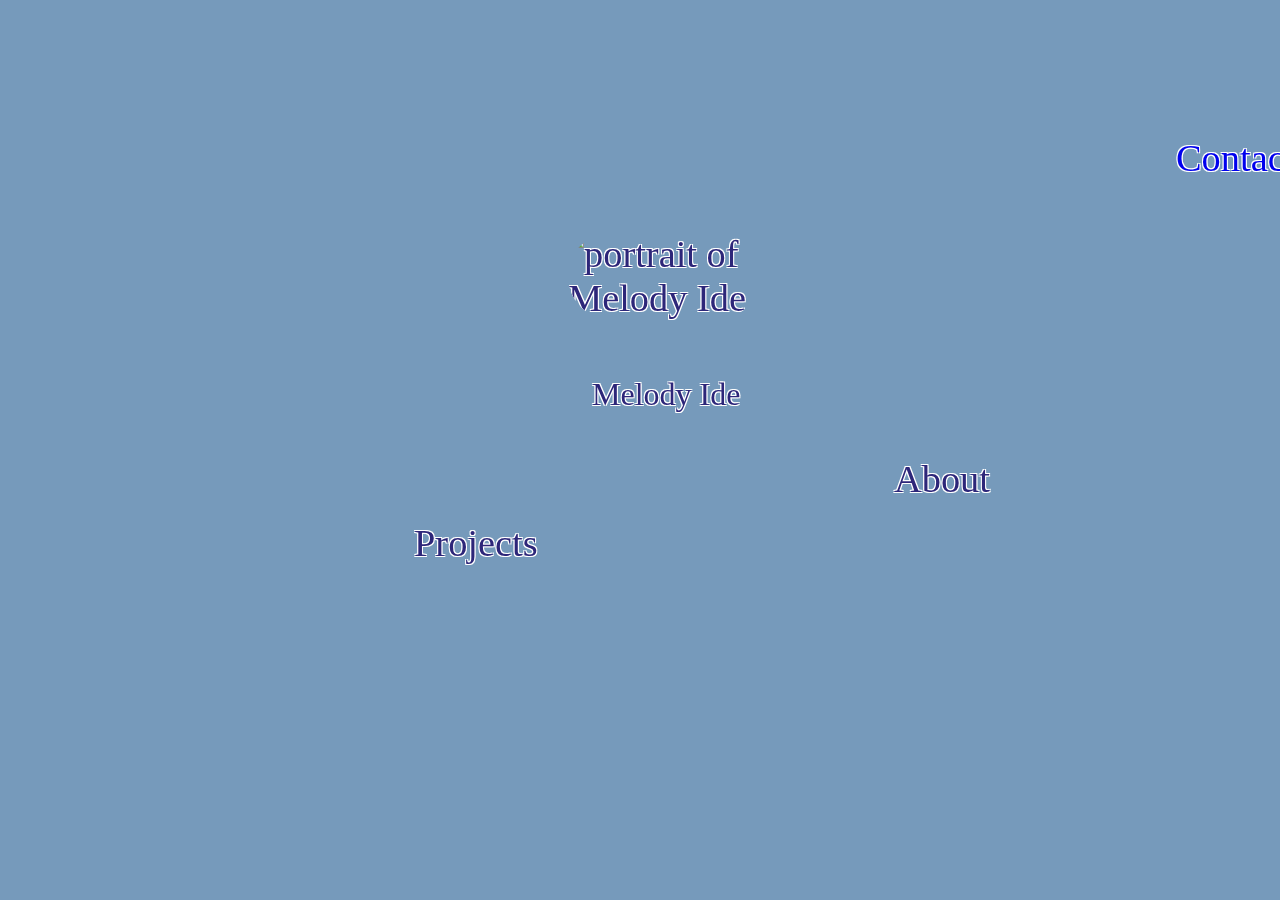
==== index.html @ ba3926c0 "Update and rename portfolio.html to index.html" ====
<!DOCTYPE html>
<html lang="en">
<head>
    <link rel="css" href="portfolio.css">
    <meta charset="UTF-8">
    <meta name="viewport" content="width=device-width, initial-scale=1.0">
    <link rel="stylesheet" href="index.css">
    <script src="index.js" async></script>
    <link rel="preconnect" href="https://fonts.googleapis.com">
<link rel="preconnect" href="https://fonts.gstatic.com" crossorigin>
<link href="https://fonts.googleapis.com/css2?family=Agbalumo&family=Irish+Grover&display=swap" rel="stylesheet">
    <title>My portfolio</title>
</head>
<body>
    <div>
        <img src="https://scontent.fbru5-1.fna.fbcdn.net/v/t39.30808-6/223595289_10159227845446992_5171225349944283067_n.jpg?_nc_cat=110&ccb=1-7&_nc_sid=5f2048&_nc_ohc=P2xP8F2LVW4AX8wrFGY&_nc_ht=scontent.fbru5-1.fna&oh=00_AfCchbUP6-fIzdqkGHUCxbMAwT-D4YZmEhf-5LV2bgLomQ&oe=6551164F" alt="portrait of Melody Ide"  id="photo">
        <div id="melo">Melody Ide</div>
    </div>
    <div id="projects">
        <button id="projectsbtn" type="button" onclick="showlogo()">Projects</button>
        <button id="projectsbtnhide" type="button" onclick="hidelogo()">Projects</button>
    </div>
    <div id="logos">
        <a href="https://melodyide.github.io/ceramic/" target="_blank"><img src="./images/71.jpg" alt="logo atelier 71" class="logoprojects" id="atelier" /></a>
        <a href="https://melodyide.github.io/Website-Design/" target="_blank"><img src="./images/git.png" alt="logo webdesign" class="logoprojects" id="webdesign" /></a>
        <a href="https://melodyide.github.io/links-cheat-sheet/" target="_blank"><img src="./images/link.jpg" alt="logo link cheat sheet" class="logoprojects" id="link" /></a>
        <a href="https://melodyide.github.io/Tea-Cozy-Challenge/" target="_blank"><img src="./images/tea-cozy.webp" alt="logo tea-cozy" class="logoprojects" id="teacozy" /></a>
    </div>
    <div id="contact">
        <a href="./contact.html">Contact</a></div>
    <div id="about">
        <button id="aboutbtn" type="button" onclick="showabout()">About</button>
    </div>
    <div id="abouttext">
        <p>Melody is a front end developer, 
        also trained in UX/UI.
        <br><br>
        Passionate about anything creative,
        nothing scares this Belgian artist
        who will make a point to deliver every time.
        <button id="hideabout" type="button" onclick="hideabout()">V</button></p>
    </div>
</body>
</html>
---- portfolio.css ----
body{
    background-repeat: no-repeat;
    background-position-y: -2rem;
    position:static;
    background-color: #769ABB;
    background-image: url("https://upload.wikimedia.org/wikipedia/commons/thumb/e/ea/Van_Gogh_-_Starry_Night_-_Google_Art_Project.jpg/2560px-Van_Gogh_-_Starry_Night_-_Google_Art_Project.jpg");
    background-size: cover;
    color: #2D2679;
    text-shadow: white 1px 1px 0px,
                 white -1px -1px 0px,
                 white -1px 1px 0px,
                 white 1px -1px 0px;
    font-size: 2.4rem;    
    width: 95%;
    min-height: 110%;
    font-family: 'Irish Grover';
}

a{
    text-decoration: none;
}

a:link{
    text-decoration: none;
}

a:visited{
    text-decoration: none;
}

a:focus{
    text-decoration: none;
}

a:hover{
    text-decoration: none;
}

a:active{
    text-decoration: none;
}

#photo{
    margin-left: 35rem;
    margin-top: 14rem;
    position: fixed;
    border-radius: 90px;
    width: 12rem;
    height: auto;
}


#melo{
    margin-left: 36.5rem;
    margin-top: 23rem;
    position: fixed;
    border-radius: 90px;
    font-size: 2rem;
}

#projects{
    margin-left: 25rem;
    margin-top: 32rem;
    position: fixed;
}

#projectsbtn{
    color: #2D2679;
    text-shadow: white 1px 1px 0px,
                 white -1px -1px 0px,
                 white -1px 1px 0px,
                 white 1px -1px 0px;
    font-size: 2.4rem;  
    background-color: transparent;
    border: none;
    font-family: 'Irish Grover';
}

#projectsbtnhide{
    color: #2D2679;
    text-shadow: white 1px 1px 0px,
                 white -1px -1px 0px,
                 white -1px 1px 0px,
                 white 1px -1px 0px;
    font-size: 2.4rem;  
    background-color: transparent;
    border: none;
    display: none;
    font-family: 'Irish Grover';
}

#logos{
    display: none;
}

#link{
    margin-left: 27rem;
    margin-top: 28rem;
    position: fixed;
    height: 3rem;
    width: 3rem;
    border-radius: 30px;
}

#atelier{
    margin-left: 35rem;
    margin-top: 33rem;
    position: fixed;
    height: 3rem;
    width: 3rem;
    border-radius: 30px;
}

#webdesign{
    margin-left: 30rem;
    margin-top: 36rem;
    position: fixed;
    height: 3rem;
    width: 3rem;
    border-radius: 30px;
}

#teacozy{
    margin-left: 32rem;
    margin-top: 29rem;
    position: fixed;
    height: 3rem;
    width: 3rem;
    border-radius: 30px;
}

#contact{
    margin-left: 73rem;
    margin-top: 8rem;
    position: fixed;
}

#about{
    margin-left: 55rem;
    margin-top: 28rem;
    position: fixed;
}

#aboutbtn{
    color: #2D2679;
    text-shadow: white 1px 1px 0px,
                 white -1px -1px 0px,
                 white -1px 1px 0px,
                 white 1px -1px 0px;
    font-size: 2.4rem;  
    background-color: transparent;
    border: none;
    font-family: 'Irish Grover';
}

#abouttext{
    display: none;
    margin-left: 52rem;
    margin-top: 11rem;
    position: fixed;
    background-color: #161246;
    font-size: 1.2rem;
    width: 20%;
    text-align: justify;
    text-shadow: none;
    padding: 0rem 1rem;
    border-radius: 20px;
    color: #8b82ec;
}

#hideabout{
    text-align: center;
    background-color: transparent;
    color: #8b82ec;
    border: none;
    margin-left: 45%;
    font-weight: bold;
}
---- index.css ----
body{
    background-repeat: no-repeat;
    background-position-y: -2rem;
    position:static;
    background-color: #769ABB;
    background-image: url("https://upload.wikimedia.org/wikipedia/commons/thumb/e/ea/Van_Gogh_-_Starry_Night_-_Google_Art_Project.jpg/2560px-Van_Gogh_-_Starry_Night_-_Google_Art_Project.jpg");
    background-size: cover;
    color: #2D2679;
    text-shadow: white 1px 1px 0px,
                 white -1px -1px 0px,
                 white -1px 1px 0px,
                 white 1px -1px 0px;
    font-size: 2.4rem;    
    width: 95%;
    min-height: 110%;
    font-family: 'Irish Grover';
}

a{
    text-decoration: none;
}

a:link{
    text-decoration: none;
}

a:visited{
    text-decoration: none;
}

a:focus{
    text-decoration: none;
}

a:hover{
    text-decoration: none;
}

a:active{
    text-decoration: none;
}

#photo{
    margin-left: 35rem;
    margin-top: 14rem;
    position: fixed;
    border-radius: 90px;
    width: 12rem;
    height: auto;
}


#melo{
    margin-left: 36.5rem;
    margin-top: 23rem;
    position: fixed;
    border-radius: 90px;
    font-size: 2rem;
}

#projects{
    margin-left: 25rem;
    margin-top: 32rem;
    position: fixed;
}

#projectsbtn{
    color: #2D2679;
    text-shadow: white 1px 1px 0px,
                 white -1px -1px 0px,
                 white -1px 1px 0px,
                 white 1px -1px 0px;
    font-size: 2.4rem;  
    background-color: transparent;
    border: none;
    font-family: 'Irish Grover';
}

#projectsbtnhide{
    color: #2D2679;
    text-shadow: white 1px 1px 0px,
                 white -1px -1px 0px,
                 white -1px 1px 0px,
                 white 1px -1px 0px;
    font-size: 2.4rem;  
    background-color: transparent;
    border: none;
    display: none;
    font-family: 'Irish Grover';
}

#logos{
    display: none;
}

#link{
    margin-left: 27rem;
    margin-top: 28rem;
    position: fixed;
    height: 3rem;
    width: 3rem;
    border-radius: 30px;
}

#atelier{
    margin-left: 35rem;
    margin-top: 33rem;
    position: fixed;
    height: 3rem;
    width: 3rem;
    border-radius: 30px;
}

#webdesign{
    margin-left: 30rem;
    margin-top: 36rem;
    position: fixed;
    height: 3rem;
    width: 3rem;
    border-radius: 30px;
}

#teacozy{
    margin-left: 32rem;
    margin-top: 29rem;
    position: fixed;
    height: 3rem;
    width: 3rem;
    border-radius: 30px;
}

#contact{
    margin-left: 73rem;
    margin-top: 8rem;
    position: fixed;
}

#about{
    margin-left: 55rem;
    margin-top: 28rem;
    position: fixed;
}

#aboutbtn{
    color: #2D2679;
    text-shadow: white 1px 1px 0px,
                 white -1px -1px 0px,
                 white -1px 1px 0px,
                 white 1px -1px 0px;
    font-size: 2.4rem;  
    background-color: transparent;
    border: none;
    font-family: 'Irish Grover';
}

#abouttext{
    display: none;
    margin-left: 52rem;
    margin-top: 11rem;
    position: fixed;
    background-color: #161246;
    font-size: 1.2rem;
    width: 20%;
    text-align: justify;
    text-shadow: none;
    padding: 0rem 1rem;
    border-radius: 20px;
    color: #8b82ec;
}

#hideabout{
    text-align: center;
    background-color: transparent;
    color: #8b82ec;
    border: none;
    margin-left: 45%;
    font-weight: bold;
}
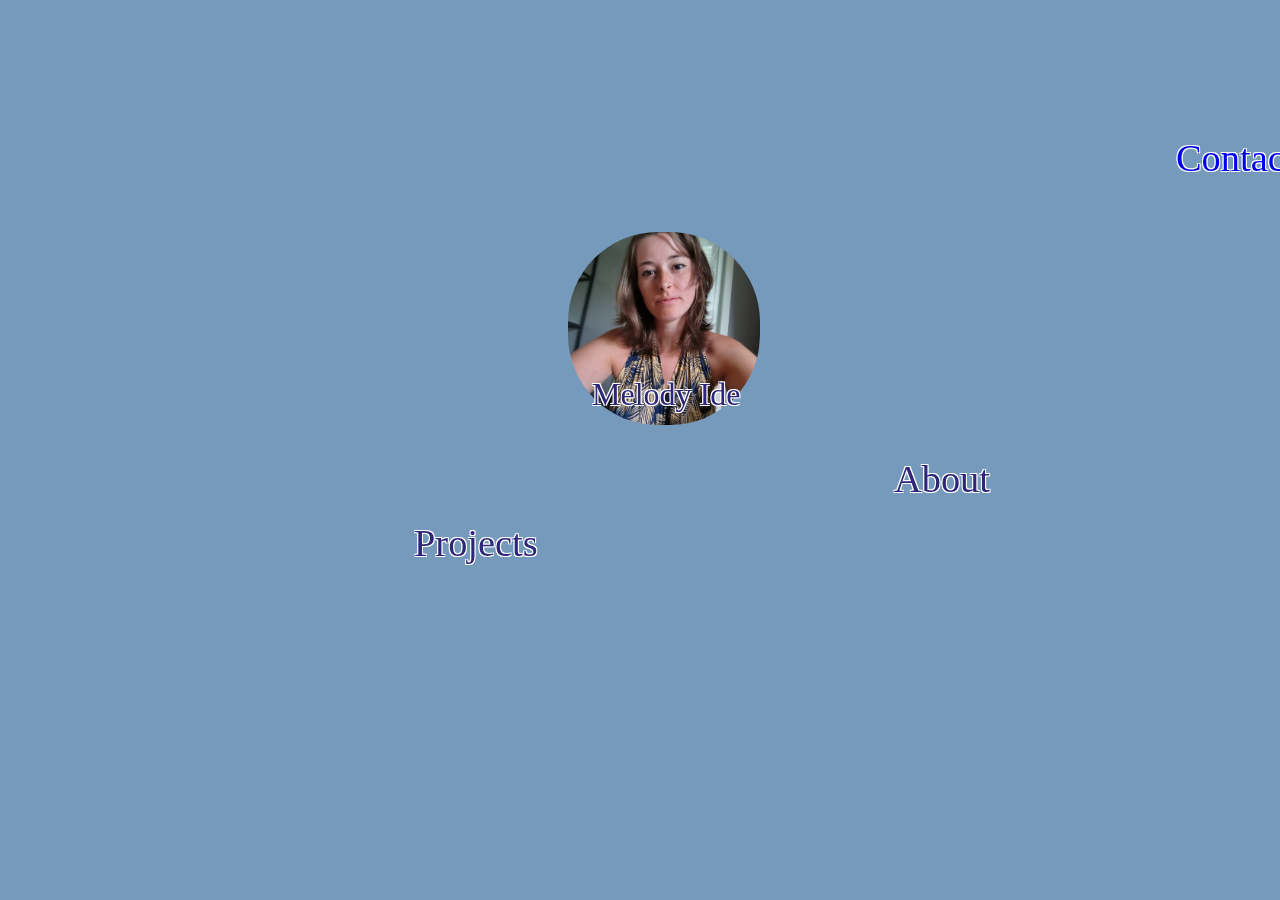
==== commit 1abb8032: "Update index.html" ====
--- a/index.html
+++ b/index.html
@@ -13,7 +13,7 @@
 </head>
 <body>
     <div>
-        <img src="https://scontent.fbru5-1.fna.fbcdn.net/v/t39.30808-6/223595289_10159227845446992_5171225349944283067_n.jpg?_nc_cat=110&ccb=1-7&_nc_sid=5f2048&_nc_ohc=P2xP8F2LVW4AX8wrFGY&_nc_ht=scontent.fbru5-1.fna&oh=00_AfCchbUP6-fIzdqkGHUCxbMAwT-D4YZmEhf-5LV2bgLomQ&oe=6551164F" alt="portrait of Melody Ide"  id="photo">
+        <img src="./images/portrait.jpg" alt="portrait of Melody Ide"  id="photo">
         <div id="melo">Melody Ide</div>
     </div>
     <div id="projects">
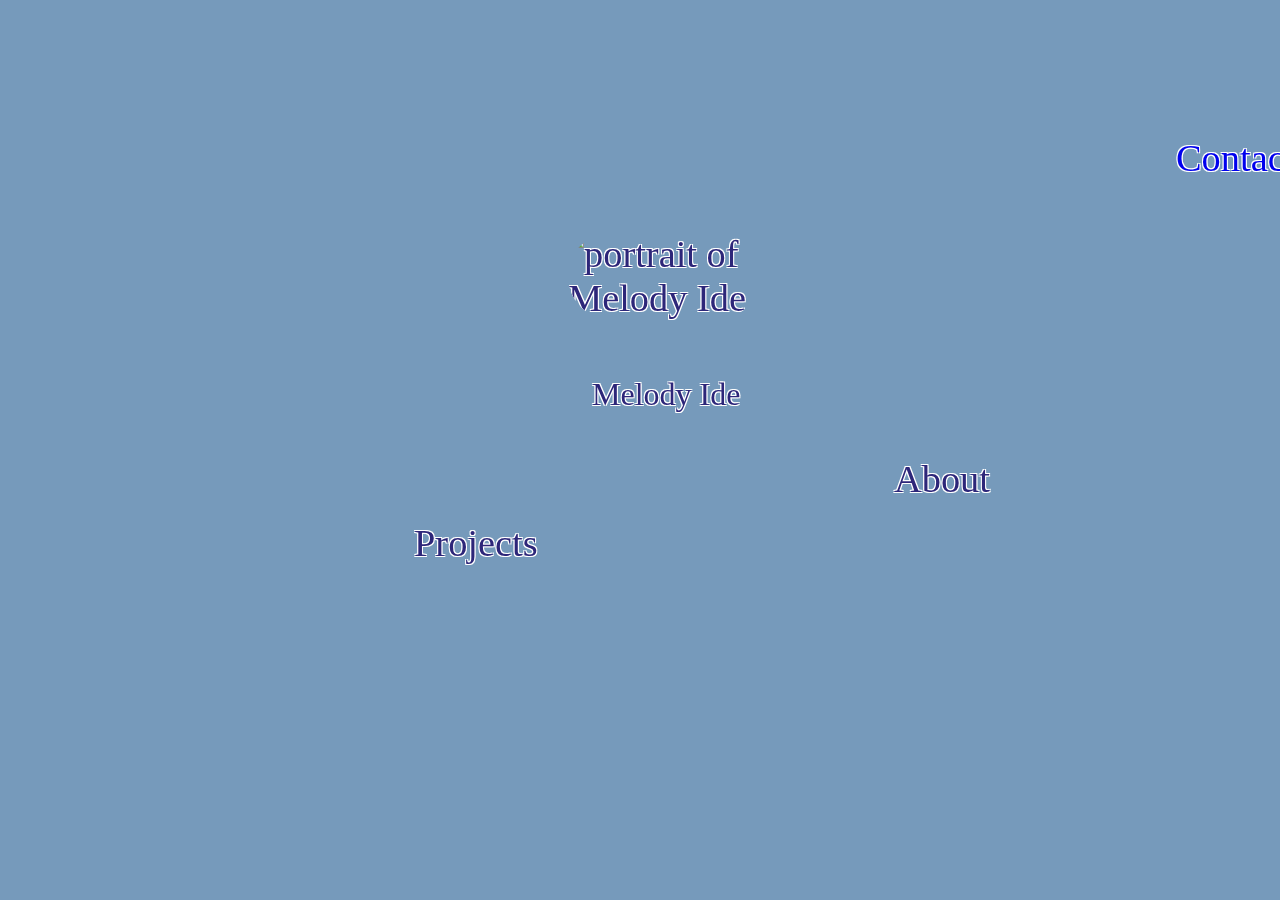
==== commit 5ac6c2d5: "rename" ====
--- a/index.html
+++ b/index.html
@@ -4,8 +4,8 @@
     <link rel="css" href="portfolio.css">
     <meta charset="UTF-8">
     <meta name="viewport" content="width=device-width, initial-scale=1.0">
-    <link rel="stylesheet" href="index.css">
-    <script src="index.js" async></script>
+    <link rel="stylesheet" href="portfolio.css">
+    <script src="portfolio.js" async></script>
     <link rel="preconnect" href="https://fonts.googleapis.com">
 <link rel="preconnect" href="https://fonts.gstatic.com" crossorigin>
 <link href="https://fonts.googleapis.com/css2?family=Agbalumo&family=Irish+Grover&display=swap" rel="stylesheet">
@@ -13,7 +13,7 @@
 </head>
 <body>
     <div>
-        <img src="./images/portrait.jpg" alt="portrait of Melody Ide"  id="photo">
+        <img src="https://scontent.fbru5-1.fna.fbcdn.net/v/t39.30808-6/223595289_10159227845446992_5171225349944283067_n.jpg?_nc_cat=110&ccb=1-7&_nc_sid=5f2048&_nc_ohc=P2xP8F2LVW4AX8wrFGY&_nc_ht=scontent.fbru5-1.fna&oh=00_AfCchbUP6-fIzdqkGHUCxbMAwT-D4YZmEhf-5LV2bgLomQ&oe=6551164F" alt="portrait of Melody Ide"  id="photo">
         <div id="melo">Melody Ide</div>
     </div>
     <div id="projects">
@@ -41,4 +41,4 @@
         <button id="hideabout" type="button" onclick="hideabout()">V</button></p>
     </div>
 </body>
-</html>
+</html>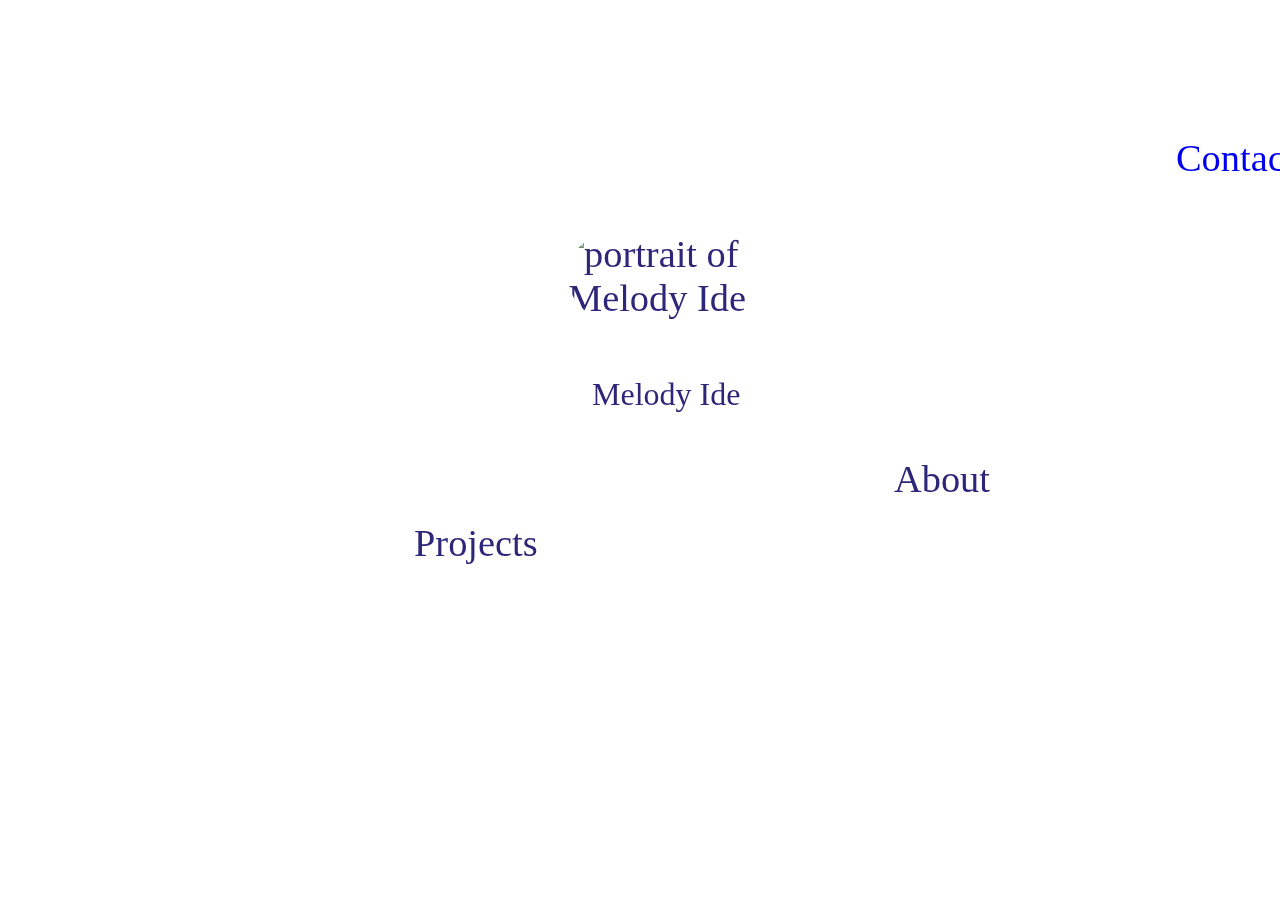
==== commit 64f5b3c9: "name bug" ====
--- a/index.html
+++ b/index.html
@@ -1,11 +1,10 @@
 <!DOCTYPE html>
 <html lang="en">
 <head>
-    <link rel="css" href="portfolio.css">
     <meta charset="UTF-8">
     <meta name="viewport" content="width=device-width, initial-scale=1.0">
-    <link rel="stylesheet" href="portfolio.css">
-    <script src="portfolio.js" async></script>
+    <link rel="stylesheet" href="index.css">
+    <script src="index.js" async></script>
     <link rel="preconnect" href="https://fonts.googleapis.com">
 <link rel="preconnect" href="https://fonts.gstatic.com" crossorigin>
 <link href="https://fonts.googleapis.com/css2?family=Agbalumo&family=Irish+Grover&display=swap" rel="stylesheet">
--- a/index.css
+++ b/index.css
@@ -0,0 +1,315 @@
+body{
+    background-position-y: -2rem;
+    position:static;
+    background: url("https://upload.wikimedia.org/wikipedia/commons/thumb/e/ea/Van_Gogh_-_Starry_Night_-_Google_Art_Project.jpg/2560px-Van_Gogh_-_Starry_Night_-_Google_Art_Project.jpg") cover no-repeat;
+    color: #2D2679;
+    text-shadow: white 1px 1px 0px,
+                 white -1px -1px 0px,
+                 white -1px 1px 0px,
+                 white 1px -1px 0px;
+    font-size: 2.4rem;    
+    width: 100%;
+    font-family: 'Irish Grover';
+}
+
+a{
+    text-decoration: none;
+}
+
+a:link{
+    text-decoration: none;
+}
+
+a:visited{
+    text-decoration: none;
+}
+
+a:focus{
+    text-decoration: none;
+}
+
+a:hover{
+    text-decoration: none;
+}
+
+a:active{
+    text-decoration: none;
+}
+
+#photo{
+    margin-left: 35rem;
+    margin-top: 14rem;
+    position: fixed;
+    border-radius: 90px;
+    width: 12rem;
+    height: auto;
+}
+
+
+#melo{
+    margin-left: 36.5rem;
+    margin-top: 23rem;
+    position: fixed;
+    border-radius: 90px;
+    font-size: 2rem;
+}
+
+#projects{
+    margin-left: 25rem;
+    margin-top: 32rem;
+    position: fixed;
+}
+
+#projectsbtn{
+    color: #2D2679;
+    text-shadow: white 1px 1px 0px,
+                 white -1px -1px 0px,
+                 white -1px 1px 0px,
+                 white 1px -1px 0px;
+    font-size: 2.4rem;  
+    background-color: transparent;
+    border: none;
+    font-family: 'Irish Grover';
+}
+
+#projectsbtnhide{
+    color: #2D2679;
+    text-shadow: white 1px 1px 0px,
+                 white -1px -1px 0px,
+                 white -1px 1px 0px,
+                 white 1px -1px 0px;
+    font-size: 2.4rem;  
+    background-color: transparent;
+    border: none;
+    display: none;
+    font-family: 'Irish Grover';
+}
+
+#logos{
+    display: none;
+}
+
+#link{
+    margin-left: 27rem;
+    margin-top: 28rem;
+    position: fixed;
+    height: 3rem;
+    width: 3rem;
+    border-radius: 30px;
+}
+
+#atelier{
+    margin-left: 35rem;
+    margin-top: 33rem;
+    position: fixed;
+    height: 3rem;
+    width: 3rem;
+    border-radius: 30px;
+}
+
+#webdesign{
+    margin-left: 30rem;
+    margin-top: 36rem;
+    position: fixed;
+    height: 3rem;
+    width: 3rem;
+    border-radius: 30px;
+}
+
+#teacozy{
+    margin-left: 32rem;
+    margin-top: 29rem;
+    position: fixed;
+    height: 3rem;
+    width: 3rem;
+    border-radius: 30px;
+}
+
+#contact{
+    margin-left: 73rem;
+    margin-top: 8rem;
+    position: fixed;
+}
+
+#about{
+    margin-left: 55rem;
+    margin-top: 28rem;
+    position: fixed;
+}
+
+#aboutbtn{
+    color: #2D2679;
+    text-shadow: white 1px 1px 0px,
+                 white -1px -1px 0px,
+                 white -1px 1px 0px,
+                 white 1px -1px 0px;
+    font-size: 2.4rem;  
+    background-color: transparent;
+    border: none;
+    font-family: 'Irish Grover';
+}
+
+#abouttext{
+    display: none;
+    margin-left: 52rem;
+    margin-top: 11rem;
+    position: fixed;
+    background-color: #161246;
+    font-size: 1.2rem;
+    width: 20%;
+    text-align: justify;
+    text-shadow: none;
+    padding: 0rem 1rem;
+    border-radius: 20px;
+    color: #8b82ec;
+}
+
+#hideabout{
+    text-align: center;
+    background-color: transparent;
+    color: #8b82ec;
+    border: none;
+    margin-left: 45%;
+    font-weight: bold;
+}
+
+@media only screen and (max-width: 600px) {
+    body{
+        background: #769ABB;
+    }
+
+    #photo{
+    position: fixed;
+    border-radius: 90px;
+    width: 12rem;
+    height: auto;
+}
+
+#melo{
+    margin-left: 36.5rem;
+    margin-top: 23rem;
+    position: fixed;
+    border-radius: 90px;
+    font-size: 2rem;
+}
+
+#projects{
+    margin-left: 2rem;
+    margin-top: 3rem;
+    position: fixed;
+}
+
+#projectsbtn{
+    color: #2D2679;
+    text-shadow: white 1px 1px 0px,
+                 white -1px -1px 0px,
+                 white -1px 1px 0px,
+                 white 1px -1px 0px;
+    font-size: 2.4rem;  
+    background-color: transparent;
+    border: none;
+    font-family: 'Irish Grover';
+}
+
+#projectsbtnhide{
+    color: #2D2679;
+    text-shadow: white 1px 1px 0px,
+                 white -1px -1px 0px,
+                 white -1px 1px 0px,
+                 white 1px -1px 0px;
+    font-size: 2.4rem;  
+    background-color: transparent;
+    border: none;
+    display: none;
+    font-family: 'Irish Grover';
+}
+
+#logos{
+    display: none;
+}
+
+#link{
+    margin-left: 27rem;
+    margin-top: 28rem;
+    position: fixed;
+    height: 3rem;
+    width: 3rem;
+    border-radius: 30px;
+}
+
+#atelier{
+    margin-left: 35rem;
+    margin-top: 33rem;
+    position: fixed;
+    height: 3rem;
+    width: 3rem;
+    border-radius: 30px;
+}
+
+#webdesign{
+    margin-left: 30rem;
+    margin-top: 36rem;
+    position: fixed;
+    height: 3rem;
+    width: 3rem;
+    border-radius: 30px;
+}
+
+#teacozy{
+    margin-left: 32rem;
+    margin-top: 29rem;
+    position: fixed;
+    height: 3rem;
+    width: 3rem;
+    border-radius: 30px;
+}
+
+#contact{
+    margin-left: 73rem;
+    margin-top: 8rem;
+    position: fixed;
+}
+
+#about{
+    margin-left: 55rem;
+    margin-top: 28rem;
+    position: fixed;
+}
+
+#aboutbtn{
+    color: #2D2679;
+    text-shadow: white 1px 1px 0px,
+                 white -1px -1px 0px,
+                 white -1px 1px 0px,
+                 white 1px -1px 0px;
+    font-size: 2.4rem;  
+    background-color: transparent;
+    border: none;
+    font-family: 'Irish Grover';
+}
+
+#abouttext{
+    display: none;
+    margin-left: 52rem;
+    margin-top: 11rem;
+    position: fixed;
+    background-color: #161246;
+    font-size: 1.2rem;
+    width: 20%;
+    text-align: justify;
+    text-shadow: none;
+    padding: 0rem 1rem;
+    border-radius: 20px;
+    color: #8b82ec;
+}
+
+#hideabout{
+    text-align: center;
+    background-color: transparent;
+    color: #8b82ec;
+    border: none;
+    margin-left: 45%;
+    font-weight: bold;
+}
+
+}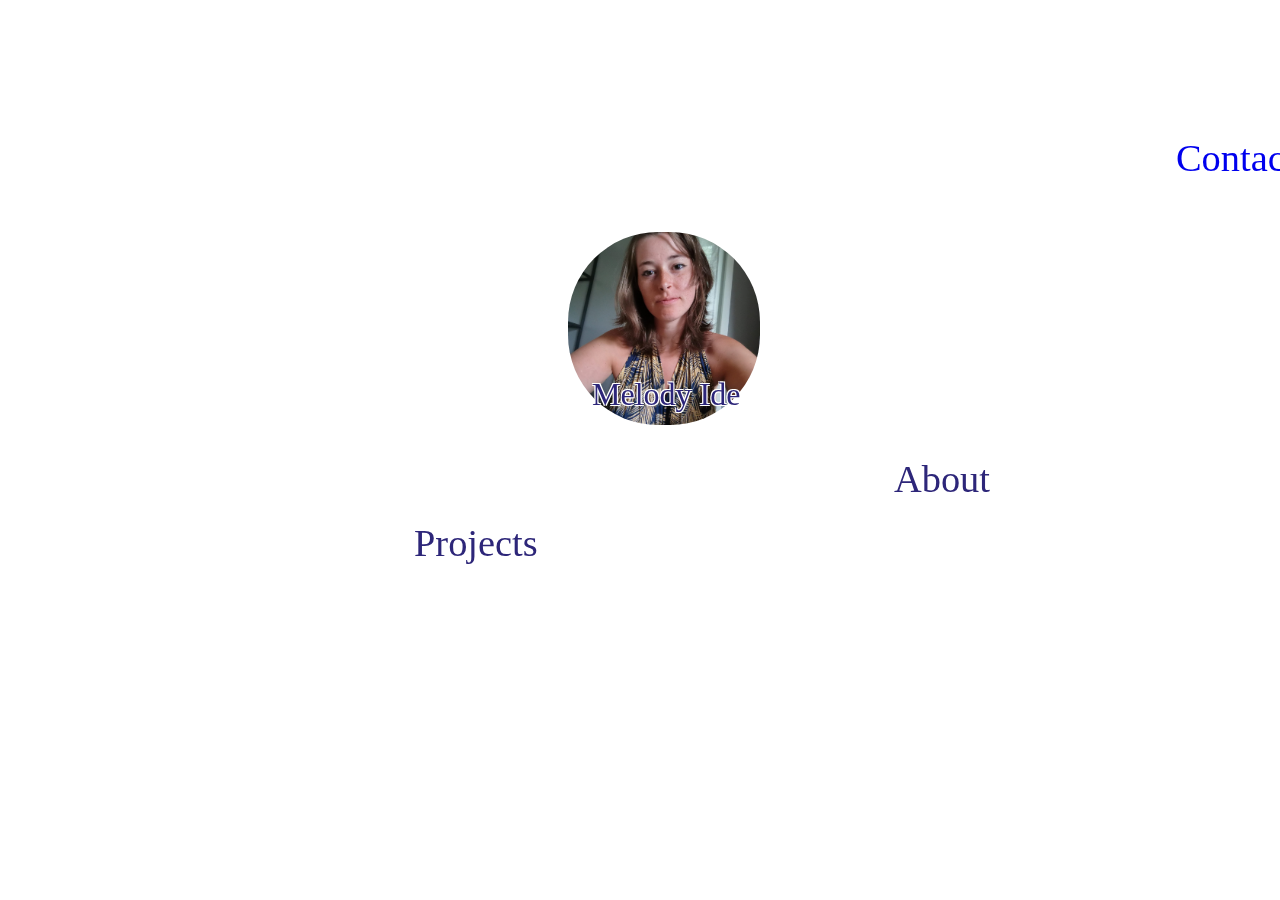
==== commit c43e8cfe: "Merge branch 'new-features' of https://github.com/melodyide/Projets" ====
--- a/index.html
+++ b/index.html
@@ -12,7 +12,7 @@
 </head>
 <body>
     <div>
-        <img src="https://scontent.fbru5-1.fna.fbcdn.net/v/t39.30808-6/223595289_10159227845446992_5171225349944283067_n.jpg?_nc_cat=110&ccb=1-7&_nc_sid=5f2048&_nc_ohc=P2xP8F2LVW4AX8wrFGY&_nc_ht=scontent.fbru5-1.fna&oh=00_AfCchbUP6-fIzdqkGHUCxbMAwT-D4YZmEhf-5LV2bgLomQ&oe=6551164F" alt="portrait of Melody Ide"  id="photo">
+        <img src="./images/portrait.jpg" alt="portrait of Melody Ide"  id="photo">
         <div id="melo">Melody Ide</div>
     </div>
     <div id="projects">
@@ -40,4 +40,4 @@
         <button id="hideabout" type="button" onclick="hideabout()">V</button></p>
     </div>
 </body>
-</html>+</html>
--- a/index.css
+++ b/index.css
@@ -312,4 +312,4 @@
     font-weight: bold;
 }
 
-}+}
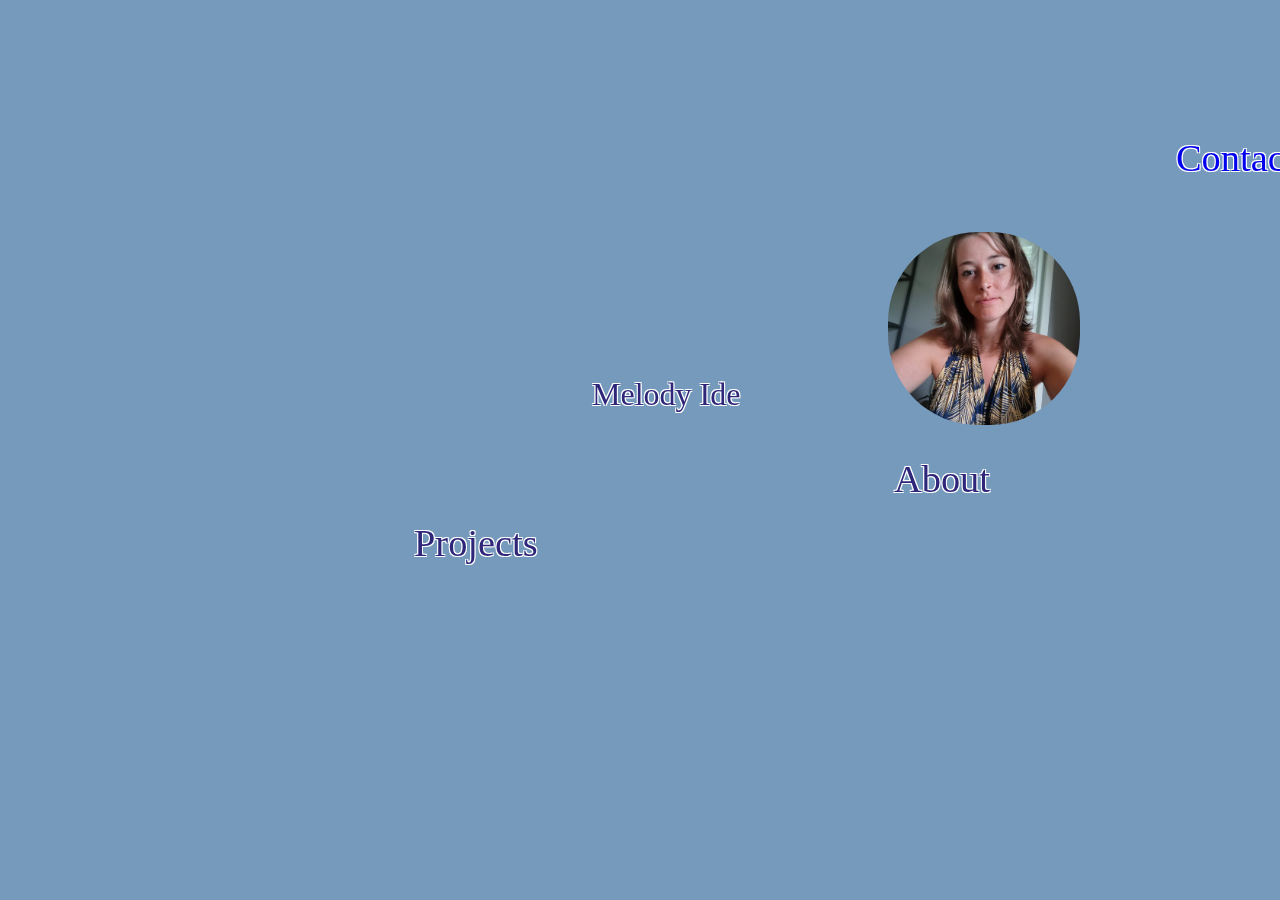
==== commit 02c14bf5: "v to back" ====
--- a/index.html
+++ b/index.html
@@ -37,7 +37,7 @@
         Passionate about anything creative,
         nothing scares this Belgian artist
         who will make a point to deliver every time.
-        <button id="hideabout" type="button" onclick="hideabout()">V</button></p>
+        <button id="hideabout" type="button" onclick="hideabout()"><< Back</button></p>
     </div>
 </body>
 </html>
--- a/index.css
+++ b/index.css
@@ -1,14 +1,12 @@
 body{
-    background-position-y: -2rem;
-    position:static;
-    background: url("https://upload.wikimedia.org/wikipedia/commons/thumb/e/ea/Van_Gogh_-_Starry_Night_-_Google_Art_Project.jpg/2560px-Van_Gogh_-_Starry_Night_-_Google_Art_Project.jpg") cover no-repeat;
+    background: #769ABB;
+    font-size: 24px;
+    text-align: center;
     color: #2D2679;
     text-shadow: white 1px 1px 0px,
                  white -1px -1px 0px,
                  white -1px 1px 0px,
-                 white 1px -1px 0px;
-    font-size: 2.4rem;    
-    width: 100%;
+                 white 1px -1px 0px;   
     font-family: 'Irish Grover';
 }
 
@@ -37,27 +35,20 @@
 }
 
 #photo{
-    margin-left: 35rem;
-    margin-top: 14rem;
-    position: fixed;
+    width: 8rem;
+    height: auto;
     border-radius: 90px;
-    width: 12rem;
-    height: auto;
-}
-
+    margin: 10% auto 0 auto;
+}
 
 #melo{
-    margin-left: 36.5rem;
-    margin-top: 23rem;
-    position: fixed;
     border-radius: 90px;
-    font-size: 2rem;
-}
-
-#projects{
-    margin-left: 25rem;
-    margin-top: 32rem;
-    position: fixed;
+    margin-bottom: 10%;
+}
+
+#projects{    
+    margin: 0 auto;
+    font-size: 24px;
 }
 
 #projectsbtn{
@@ -66,10 +57,11 @@
                  white -1px -1px 0px,
                  white -1px 1px 0px,
                  white 1px -1px 0px;
-    font-size: 2.4rem;  
     background-color: transparent;
     border: none;
-    font-family: 'Irish Grover';
+    font-family: 'Irish Grover';    
+    margin: 0 auto;
+    font-size: 24px;
 }
 
 #projectsbtnhide{
@@ -78,11 +70,12 @@
                  white -1px -1px 0px,
                  white -1px 1px 0px,
                  white 1px -1px 0px;
-    font-size: 2.4rem;  
     background-color: transparent;
     border: none;
     display: none;
     font-family: 'Irish Grover';
+    margin: 0 auto;
+    font-size: 24px;
 }
 
 #logos{
@@ -90,8 +83,6 @@
 }
 
 #link{
-    margin-left: 27rem;
-    margin-top: 28rem;
     position: fixed;
     height: 3rem;
     width: 3rem;
@@ -99,8 +90,6 @@
 }
 
 #atelier{
-    margin-left: 35rem;
-    margin-top: 33rem;
     position: fixed;
     height: 3rem;
     width: 3rem;
@@ -108,8 +97,6 @@
 }
 
 #webdesign{
-    margin-left: 30rem;
-    margin-top: 36rem;
     position: fixed;
     height: 3rem;
     width: 3rem;
@@ -117,8 +104,6 @@
 }
 
 #teacozy{
-    margin-left: 32rem;
-    margin-top: 29rem;
     position: fixed;
     height: 3rem;
     width: 3rem;
@@ -126,15 +111,12 @@
 }
 
 #contact{
-    margin-left: 73rem;
-    margin-top: 8rem;
-    position: fixed;
+    margin: 0 auto;
 }
 
 #about{
-    margin-left: 55rem;
-    margin-top: 28rem;
-    position: fixed;
+    margin: 0 auto;
+    font-size: 24px;
 }
 
 #aboutbtn{
@@ -143,25 +125,22 @@
                  white -1px -1px 0px,
                  white -1px 1px 0px,
                  white 1px -1px 0px;
-    font-size: 2.4rem;  
     background-color: transparent;
     border: none;
     font-family: 'Irish Grover';
+    font-size: 24px;
 }
 
 #abouttext{
     display: none;
-    margin-left: 52rem;
-    margin-top: 11rem;
-    position: fixed;
     background-color: #161246;
-    font-size: 1.2rem;
-    width: 20%;
     text-align: justify;
     text-shadow: none;
-    padding: 0rem 1rem;
+    padding: 1rem;
+    font-size: 18px;
     border-radius: 20px;
     color: #8b82ec;
+    margin-top: 2rem;
 }
 
 #hideabout{
@@ -169,147 +148,153 @@
     background-color: transparent;
     color: #8b82ec;
     border: none;
-    margin-left: 45%;
+    margin-left: 95%;
+    margin-top: 2rem;
     font-weight: bold;
 }
 
-@media only screen and (max-width: 600px) {
+@media only screen and (min-width: 600px) {
     body{
-        background: #769ABB;
+        background-position-y: -2rem;
+        position:static;
+        background-image: url("https://upload.wikimedia.org/wikipedia/commons/thumb/e/ea/Van_Gogh_-_Starry_Night_-_Google_Art_Project.jpg/2560px-Van_Gogh_-_Starry_Night_-_Google_Art_Project.jpg");
+        background-repeat: no-repeat;
+        background-size: cover;
+        font-size: 2.4rem;    
+        width: 100%;
+        font-family: 'Irish Grover';
     }
 
     #photo{
-    position: fixed;
-    border-radius: 90px;
-    width: 12rem;
-    height: auto;
-}
-
-#melo{
-    margin-left: 36.5rem;
-    margin-top: 23rem;
-    position: fixed;
-    border-radius: 90px;
-    font-size: 2rem;
-}
-
-#projects{
-    margin-left: 2rem;
-    margin-top: 3rem;
-    position: fixed;
-}
-
-#projectsbtn{
-    color: #2D2679;
-    text-shadow: white 1px 1px 0px,
-                 white -1px -1px 0px,
-                 white -1px 1px 0px,
-                 white 1px -1px 0px;
-    font-size: 2.4rem;  
-    background-color: transparent;
-    border: none;
-    font-family: 'Irish Grover';
-}
-
-#projectsbtnhide{
-    color: #2D2679;
-    text-shadow: white 1px 1px 0px,
-                 white -1px -1px 0px,
-                 white -1px 1px 0px,
-                 white 1px -1px 0px;
-    font-size: 2.4rem;  
-    background-color: transparent;
-    border: none;
-    display: none;
-    font-family: 'Irish Grover';
-}
-
-#logos{
-    display: none;
-}
-
-#link{
-    margin-left: 27rem;
-    margin-top: 28rem;
-    position: fixed;
-    height: 3rem;
-    width: 3rem;
-    border-radius: 30px;
-}
-
-#atelier{
-    margin-left: 35rem;
-    margin-top: 33rem;
-    position: fixed;
-    height: 3rem;
-    width: 3rem;
-    border-radius: 30px;
-}
-
-#webdesign{
-    margin-left: 30rem;
-    margin-top: 36rem;
-    position: fixed;
-    height: 3rem;
-    width: 3rem;
-    border-radius: 30px;
-}
-
-#teacozy{
-    margin-left: 32rem;
-    margin-top: 29rem;
-    position: fixed;
-    height: 3rem;
-    width: 3rem;
-    border-radius: 30px;
-}
-
-#contact{
-    margin-left: 73rem;
-    margin-top: 8rem;
-    position: fixed;
-}
-
-#about{
-    margin-left: 55rem;
-    margin-top: 28rem;
-    position: fixed;
-}
-
-#aboutbtn{
-    color: #2D2679;
-    text-shadow: white 1px 1px 0px,
-                 white -1px -1px 0px,
-                 white -1px 1px 0px,
-                 white 1px -1px 0px;
-    font-size: 2.4rem;  
-    background-color: transparent;
-    border: none;
-    font-family: 'Irish Grover';
-}
-
-#abouttext{
-    display: none;
-    margin-left: 52rem;
-    margin-top: 11rem;
-    position: fixed;
-    background-color: #161246;
-    font-size: 1.2rem;
-    width: 20%;
-    text-align: justify;
-    text-shadow: none;
-    padding: 0rem 1rem;
-    border-radius: 20px;
-    color: #8b82ec;
-}
-
-#hideabout{
-    text-align: center;
-    background-color: transparent;
-    color: #8b82ec;
-    border: none;
-    margin-left: 45%;
-    font-weight: bold;
-}
-
-}
+        margin-left: 15rem;
+        margin-top: 14rem;
+        position: fixed;
+        border-radius: 90px;
+        width: 12rem;
+        height: auto;
+    }
+    
+    
+    #melo{
+        margin-left: 36.5rem;
+        margin-top: 23rem;
+        position: fixed;
+        border-radius: 90px;
+        font-size: 2rem;
+    }
+    
+    #projects{
+        margin-left: 25rem;
+        margin-top: 32rem;
+        position: fixed;
+    }
+    
+    #projectsbtn{
+        color: #2D2679;
+        text-shadow: white 1px 1px 0px,
+                     white -1px -1px 0px,
+                     white -1px 1px 0px,
+                     white 1px -1px 0px;
+        font-size: 2.4rem;  
+        background-color: transparent;
+        border: none;
+        font-family: 'Irish Grover';
+    }
+    
+    #projectsbtnhide{
+        color: #2D2679;
+        text-shadow: white 1px 1px 0px,
+                     white -1px -1px 0px,
+                     white -1px 1px 0px,
+                     white 1px -1px 0px;
+        font-size: 2.4rem;  
+        background-color: transparent;
+        border: none;
+        display: none;
+        font-family: 'Irish Grover';
+    }
+    
+    #link{
+        margin-left: 27rem;
+        margin-top: 28rem;
+        position: fixed;
+        height: 3rem;
+        width: 3rem;
+        border-radius: 30px;
+    }
+    
+    #atelier{
+        margin-left: 35rem;
+        margin-top: 33rem;
+        position: fixed;
+        height: 3rem;
+        width: 3rem;
+        border-radius: 30px;
+    }
+    
+    #webdesign{
+        margin-left: 30rem;
+        margin-top: 36rem;
+        position: fixed;
+        height: 3rem;
+        width: 3rem;
+        border-radius: 30px;
+    }
+    
+    #teacozy{
+        margin-left: 32rem;
+        margin-top: 29rem;
+        position: fixed;
+        height: 3rem;
+        width: 3rem;
+        border-radius: 30px;
+    }
+    
+    #contact{
+        margin-left: 73rem;
+        margin-top: 8rem;
+        position: fixed;
+    }
+    
+    #about{
+        margin-left: 55rem;
+        margin-top: 28rem;
+        position: fixed;
+    }
+    
+    #aboutbtn{
+        color: #2D2679;
+        text-shadow: white 1px 1px 0px,
+                     white -1px -1px 0px,
+                     white -1px 1px 0px,
+                     white 1px -1px 0px;
+        font-size: 2.4rem;  
+        background-color: transparent;
+        border: none;
+        font-family: 'Irish Grover';
+    }
+    
+    #abouttext{
+        display: none;
+        margin-left: 52rem;
+        margin-top: 11rem;
+        position: fixed;
+        background-color: #161246;
+        font-size: 1.2rem;
+        width: 20%;
+        text-align: justify;
+        text-shadow: none;
+        padding: 0rem 1rem;
+        border-radius: 20px;
+        color: #8b82ec;
+    }
+    
+    #hideabout{
+        text-align: center;
+        background-color: transparent;
+        color: #8b82ec;
+        border: none;
+        margin-left: 45%;
+        font-weight: bold;
+    }
+}